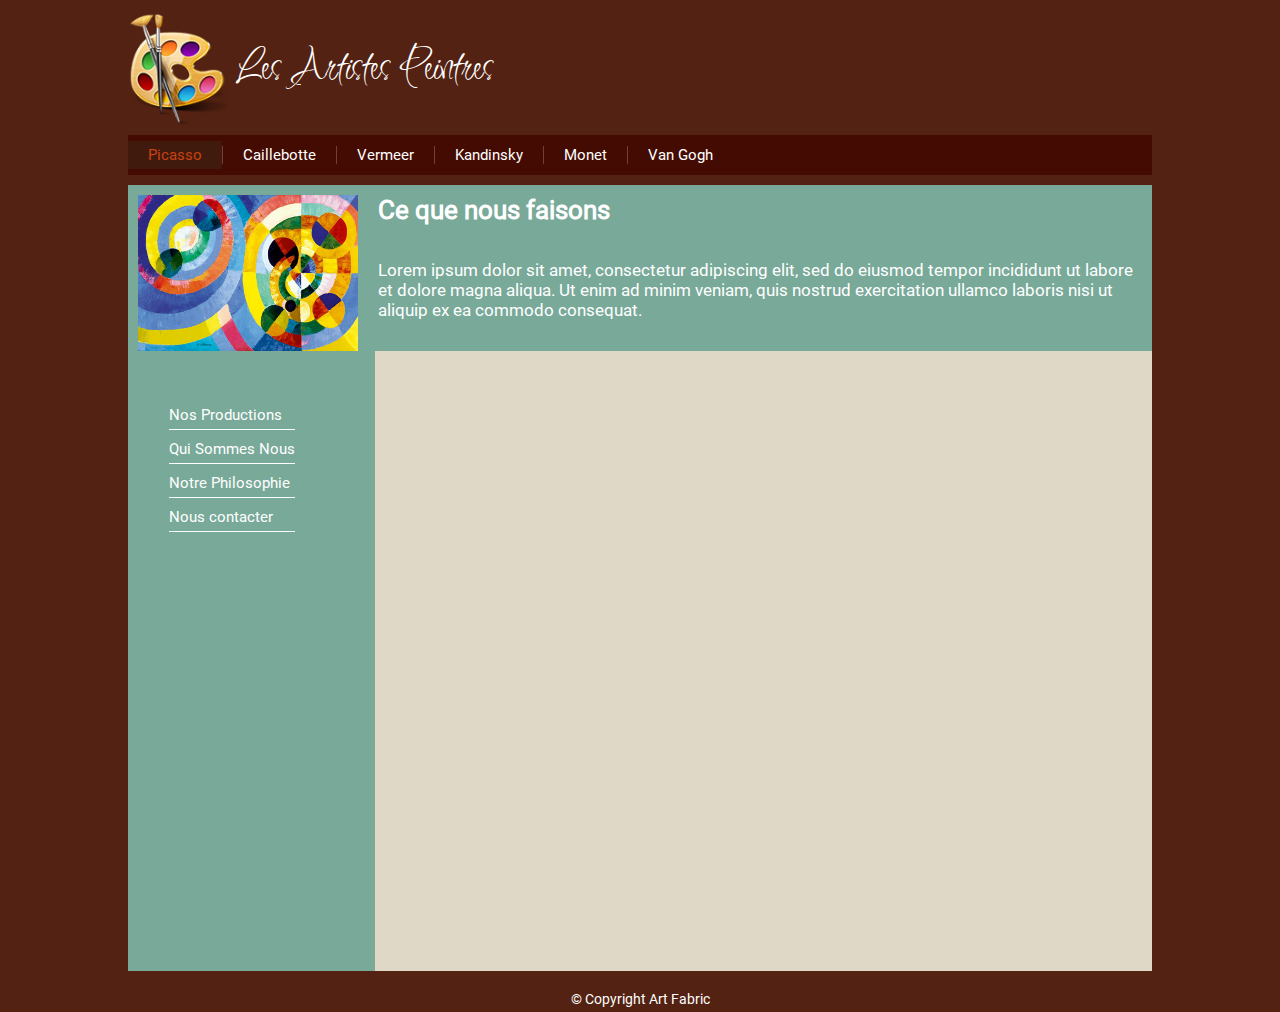
==== index.html @ 8da362ff "first commit" ====
<!doctype html>
<html lang="fr">
  <head>
    <meta charset="UTF-8" />
    <meta name="viewport" content="width=device-width, initial-scale=1.0" />
    <title>Atelier Les Artistes Peintres</title>
    <link rel="stylesheet" href="style.css" />
  </head>
  <body>
    <header>
      <div id="logo">
        <img
          src="logo-art-peinture.png"
          alt="Palette de peinture"
          title="logo de l'atelier"
        />
        <h1>Les Artistes Peintres</h1>
      </div>
      <nav class="menu">
        <ul>
          <li>
            <a href="/index.html" title="Nom de l'artiste : Picasso">Picasso</a>
          </li>
          <li>
            <a href="/caillebotte.html" title="Nom de l'artiste : Caillebotte">
              Caillebotte
            </a>
          </li>
          <li>
            <a href="/vermeer.html" title="Nom de l'artiste : Vermeer">
              Vermeer
            </a>
          </li>
          <li>
            <a href="/kandinsky.html" title="Nom de l'artiste : Kandinsky">
              Kandinsky
            </a>
          </li>
          <li>
            <a href="/monet.html" title="Nom de l'artiste : Monet">Monet</a>
          </li>
          <li>
            <a href="/vangogh.html" title="Nom de l'artiste : Van Gogh">
              Van Gogh
            </a>
          </li>
        </ul>
      </nav>
    </header>

    <main>
      <div id="baniere">
        <img
          class="float"
          src="img_baniere.png"
          alt="Bannière"
          title="Cercle"
        />
        <div id="about">
          <h2>Ce que nous faisons</h2>
          <p>
            Lorem ipsum dolor sit amet, consectetur adipiscing elit, sed do
            eiusmod tempor incididunt ut labore et dolore magna aliqua. Ut enim
            ad minim veniam, quis nostrud exercitation ullamco laboris nisi ut
            aliquip ex ea commodo consequat.
          </p>
        </div>
      </div>

      <div id="principal" class="clear">
        <aside>
          <ul>
            <li><a href="#" title="productions">Nos Productions</a></li>
            <li><a href="#" title="qui sommes nous">Qui Sommes Nous</a></li>
            <li><a href="#" title="Philosophie">Notre Philosophie</a></li>
            <li><a href="#" title="contact">Nous contacter</a></li>
          </ul>
        </aside>
        <section>
          <div class="rebond">
            <h3>Galerie Picasso</h3>
            <div id="gallery" class="paint">
              <figure>
                <img
                  src="Autoportrait_Picasso.png"
                  alt="Peinture de Picasso"
                  title="Autoportrait (1906)"
                />
                <figcaption>Autoportrait (1901)</figcaption>
              </figure>
              <figure>
                <img
                  src="guernica.png"
                  alt="Peinture de Picasso"
                  title="Guernica (1937)"
                />
                <figcaption>Guernica (1937)</figcaption>
              </figure>
              <figure>
                <img
                  src="Femme_qui_pleure.png"
                  alt="Peinture de Picasso"
                  title="La femme qui pleure (1937)"
                />
                <figcaption>La femme qui pleure (1937)</figcaption>
              </figure>
              <figure>
                <img
                  src="Marie_Therese.png"
                  alt="Peinture de Picasso"
                  title="Le rêve (1932)"
                />
                <figcaption>Le rêve (1932)</figcaption>
              </figure>
              <figure>
                <img
                  src="Le_Peintre_et_son_Modele.png"
                  alt="Peinture de Picasso"
                  title="Le peintre et son modèle (1963)"
                />
                <figcaption>Le peintre et son modèle (1963)</figcaption>
              </figure>
              <figure>
                <img
                  src="Demoiselles_Avignon.png"
                  alt="Peinture de Picasso"
                  title="Les demoiselles d'Avignon (1907)"
                />
                <figcaption>Les demoiselles d'Avignon (1907)</figcaption>
              </figure>
            </div>
          </div>
        </section>
      </div>
    </main>
    <footer><p>© Copyright Art Fabric</p></footer>
    <script src="fonctions.js"></script>
    <script src="main.js"></script>
  </body>
</html>
---- style.css ----
@font-face {
    font-family: Roboto-Regular;
    src: url("Roboto-Regular.ttf");
}

@font-face {
    font-family: Inspiration;
    src: url("Inspiration-Regular.ttf");
}

* {
    margin: 0;
    padding: 0;
    font-size: 10px;
    font-family: Roboto-Regular, Arial, Helvetica, sans-serif;
}

/* Balises sémantiques */
html {
    background-color: #532212;
}

body {
    display: flex;
    flex-direction: column;
    width: 95%;
    margin: auto;
    color: #fff;
}

header {
    margin: 1rem 0;
}

header img {
    width: 10rem;
}

h1 {
    color: #fff;
    font-family: Inspiration, Arial, Helvetica, sans-serif;
    font-size: 4.5rem;
    font-weight: lighter;
}

li {
    list-style-type: none;
}

nav {
    margin-top: 1rem;
    background-color: #440b02;
}

nav ul {
    display: flex;
    flex-direction: column;
}

nav > ul > li {
    margin: 1.1rem 0;
    border-right: 1px solid #773f30;
}

a {
    text-decoration: none;
    color: #fff;
    font-size: 1.5rem;
}

nav a {
    padding: 0.5rem 2rem;
}

main {
    background-color: #79a999;
    position: relative;
    z-index: 3;
}

h2 {
    font-size: 2.6rem;
    margin-bottom: 1.5rem;
}

p {
    font-size: 1.2rem;
}

aside {
    margin: 0 4rem 2rem 3rem;
}

aside > ul > li {
    font-size: 1.5rem;
    padding: 0.5rem 0;
    border-bottom: 1px solid #fff;
}

aside > ul > li:last-child {
    border-bottom: none;
}

aside a:hover {
    color: #c94212;
}

section {
    position: relative;
    background-color: #e0d8c6;
    padding-left: 4rem;
    padding-bottom: 2rem;
    min-height: 600px;
    z-index: 2;
    overflow: hidden;
}

h3 {
    font-size: 2.5rem;
    color: #475954;
    padding: 1rem 0;
}

figure > img {
    width: 10rem;
    height: 12rem;
    object-fit: cover;
}

figcaption {
    background-color: #000;
    width: 9rem;
    text-align: center;
    padding: 0.5rem;
}

footer {
    margin-top: 2rem;
    margin-bottom: 0.5rem;
    text-align: center;
}

footer > p {
    font-size: 1.4rem;
}

/* Les :hover */

nav a:hover {
    background-color: #401a0d;
    color: #c94212;
}

a:is(:link, :active, :visited).active {
    background-color: #401a0d;
    color: #c94212;
}

/* ID */

#logo {
    display: flex;
    align-items: center;
}

#logo > img {
    margin-right: 1rem;
}

#baniere {
    margin: 1rem 0.5rem 2rem 1rem;
}

#baniere > img {
    display: none;
}

#gallery {
    display: flex;
    flex-wrap: wrap;
    gap: 15px;
}

.rebond {
    position: absolute;
    z-index: 1;
    opacity: 0;
}

/* MEDIA QUERIES */
@media (width >= 991px) {
    body {
        width: 80%;
        margin: auto;
    }

    nav > ul {
        flex-direction: row;
    }

    nav > ul > li {
        margin: 1.1rem 0;
        border-right: 1px solid #773f30;
    }

    p {
        font-size: 1.7rem;
        vertical-align: middle;
    }

    aside {
        margin: 50px 0 0;
    }

    aside > ul > li {
        margin-bottom: 0.5rem;
    }

    aside > ul > li:last-child {
        border-bottom: 1px solid #fff;
    }

    section {
        width: 72%;
    }

    figure > img {
        width: 22rem;
        height: 22rem;
    }

    figcaption {
        width: 21rem;
        font-size: 1.1rem;
    }

    nav > ul > li:last-child {
        border-right: none;
    }

    #baniere > img {
        display: flex;
        width: 22rem;
        margin-right: 2rem;
    }

    #about {
        display: flex;
        flex-direction: column;
        gap: 2rem;
    }

    #principal {
        display: flex;
        justify-content: flex-end;
        align-items: flex-start;
        gap: 8rem;
    }

    .float {
        float: left;
    }

    .clear {
        clear: both;
    }
}
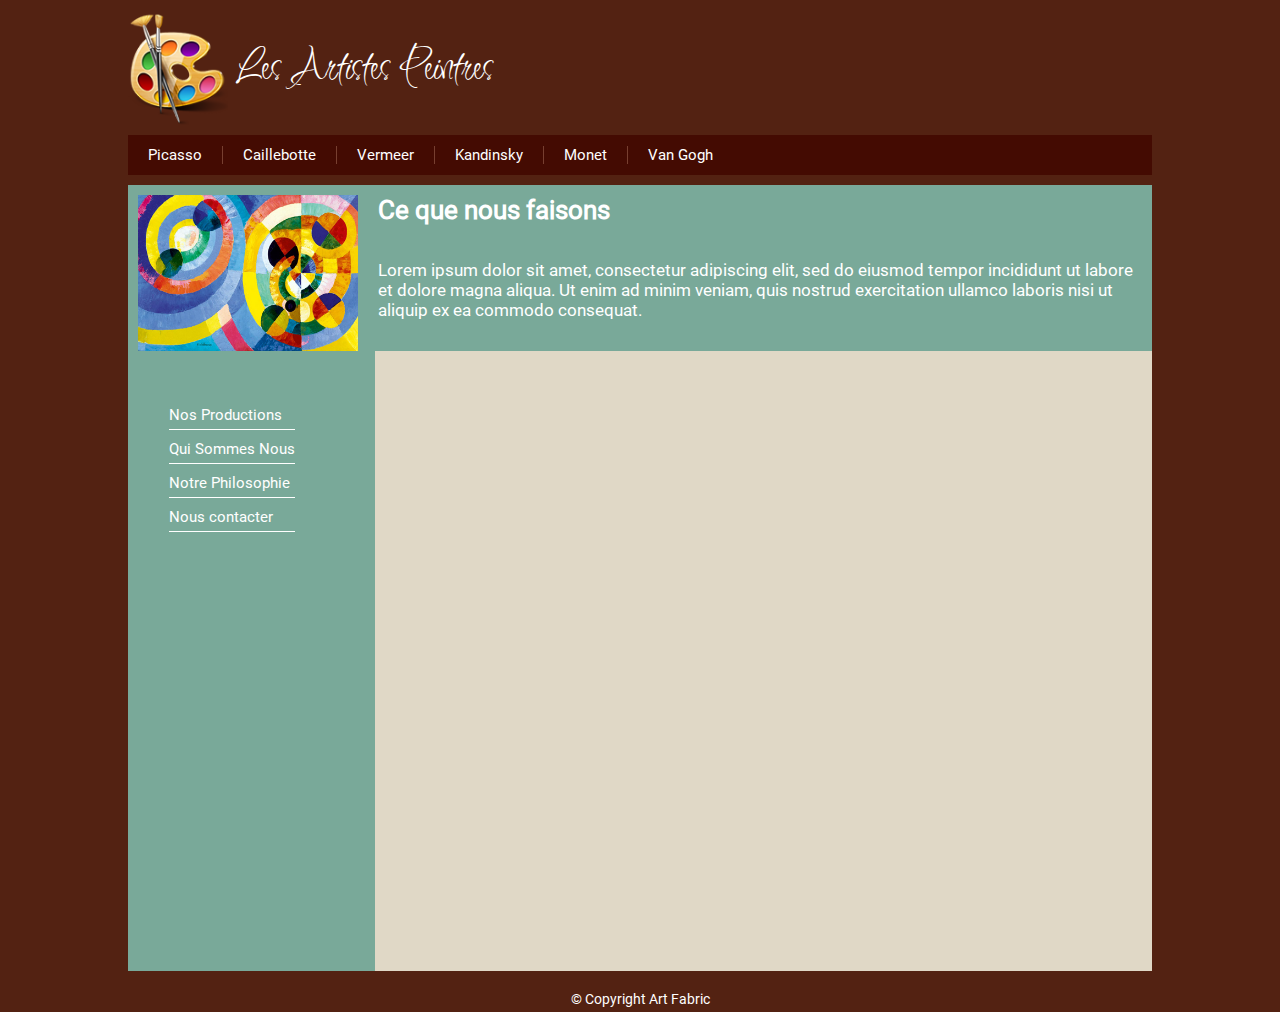
==== commit 4ce802d6: "Modification des lien de la barre de navigation pour utilisation du déploiement GitHub" ====
--- a/index.html
+++ b/index.html
@@ -19,28 +19,28 @@
       <nav class="menu">
         <ul>
           <li>
-            <a href="/index.html" title="Nom de l'artiste : Picasso">Picasso</a>
+            <a href="/Atelier_peintre/index.html" title="Nom de l'artiste : Picasso">Picasso</a>
           </li>
           <li>
-            <a href="/caillebotte.html" title="Nom de l'artiste : Caillebotte">
+            <a href="/Atelier_peintre/caillebotte.html" title="Nom de l'artiste : Caillebotte">
               Caillebotte
             </a>
           </li>
           <li>
-            <a href="/vermeer.html" title="Nom de l'artiste : Vermeer">
+            <a href="/Atelier_peintre/vermeer.html" title="Nom de l'artiste : Vermeer">
               Vermeer
             </a>
           </li>
           <li>
-            <a href="/kandinsky.html" title="Nom de l'artiste : Kandinsky">
+            <a href="/Atelier_peintre/kandinsky.html" title="Nom de l'artiste : Kandinsky">
               Kandinsky
             </a>
           </li>
           <li>
-            <a href="/monet.html" title="Nom de l'artiste : Monet">Monet</a>
+            <a href="/Atelier_peintre/monet.html" title="Nom de l'artiste : Monet">Monet</a>
           </li>
           <li>
-            <a href="/vangogh.html" title="Nom de l'artiste : Van Gogh">
+            <a href="/Atelier_peintre/vangogh.html" title="Nom de l'artiste : Van Gogh">
               Van Gogh
             </a>
           </li>
